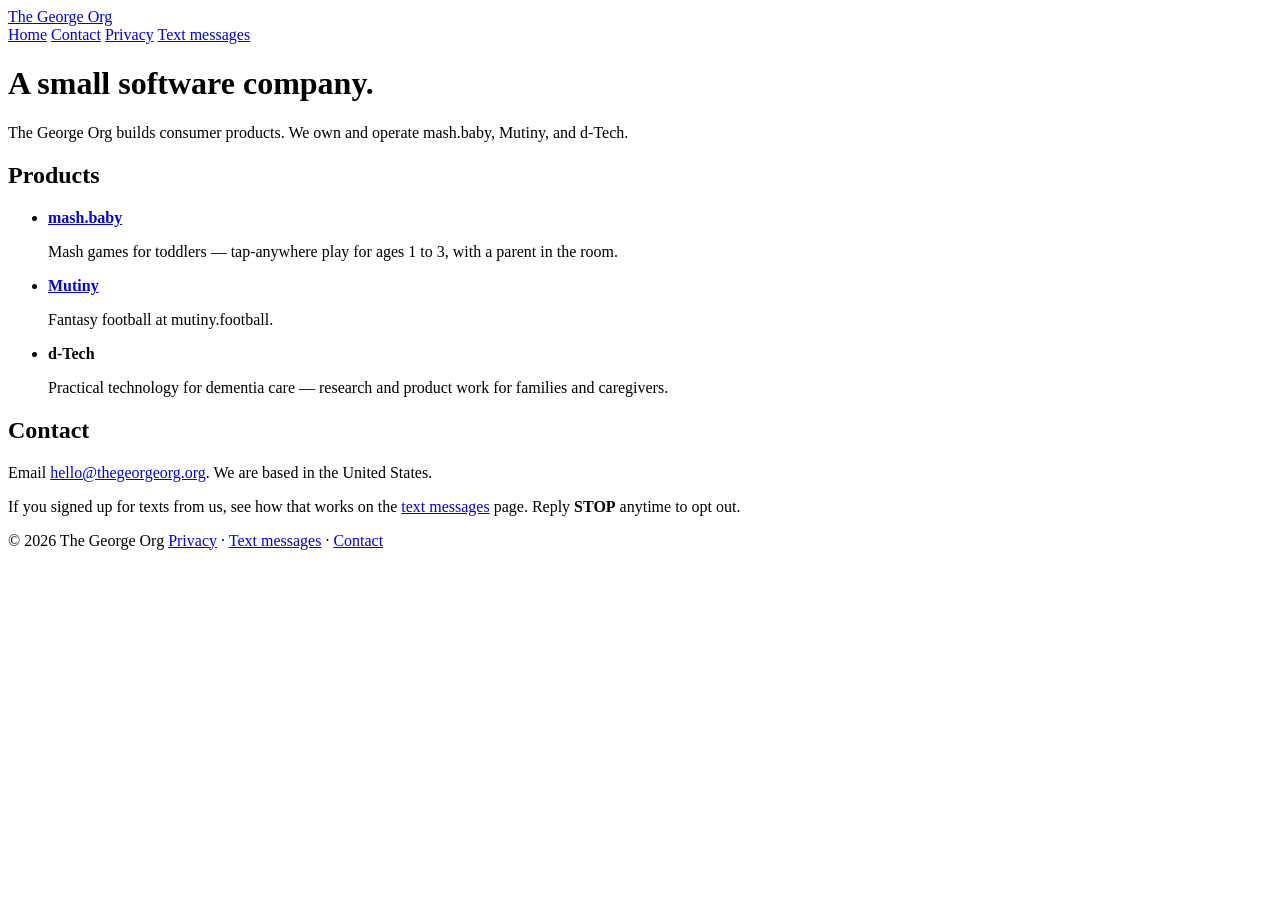
==== site/index.html @ 094e448b "Initial The George Org company site" ====
<!doctype html>
<html lang="en">
<head>
  <meta charset="utf-8">
  <meta name="viewport" content="width=device-width, initial-scale=1">
  <title>The George Org</title>
  <meta name="description" content="The George Org is a small software company. We build mash.baby, Mutiny, and d-Tech.">
  <meta name="theme-color" content="#f6f3ee">
  <link rel="icon" href="/favicon.svg" type="image/svg+xml">
  <link rel="canonical" href="https://thegeorgeorg.org/">
  <link rel="stylesheet" href="/styles.css">
</head>
<body>
  <div class="wrap">
    <header class="top">
      <a class="brand" href="/">The George Org</a>
      <nav class="nav" aria-label="Site">
        <a href="/" aria-current="page">Home</a>
        <a href="/contact/">Contact</a>
        <a href="/privacy/">Privacy</a>
        <a href="/messaging/">Text messages</a>
      </nav>
    </header>

    <main>
      <h1>A small software company.</h1>
      <p class="lede">The George Org builds consumer products. We own and operate mash.baby, Mutiny, and d-Tech.</p>

      <h2>Products</h2>
      <ul class="products">
        <li>
          <strong><a href="https://mash.baby">mash.baby</a></strong>
          <p>Mash games for toddlers — tap-anywhere play for ages 1 to 3, with a parent in the room.</p>
        </li>
        <li>
          <strong><a href="https://mutiny.football">Mutiny</a></strong>
          <p>Fantasy football at mutiny.football.</p>
        </li>
        <li>
          <strong>d-Tech</strong>
          <p>Practical technology for dementia care — research and product work for families and caregivers.</p>
        </li>
      </ul>

      <h2>Contact</h2>
      <p>Email <a href="mailto:hello@thegeorgeorg.org">hello@thegeorgeorg.org</a>. We are based in the United States.</p>
      <p>If you signed up for texts from us, see how that works on the <a href="/messaging/">text messages</a> page. Reply <strong>STOP</strong> anytime to opt out.</p>
    </main>

    <footer class="foot">
      <span>© 2026 The George Org</span>
      <span>
        <a href="/privacy/">Privacy</a>
        ·
        <a href="/messaging/">Text messages</a>
        ·
        <a href="/contact/">Contact</a>
      </span>
    </footer>
  </div>
</body>
</html>
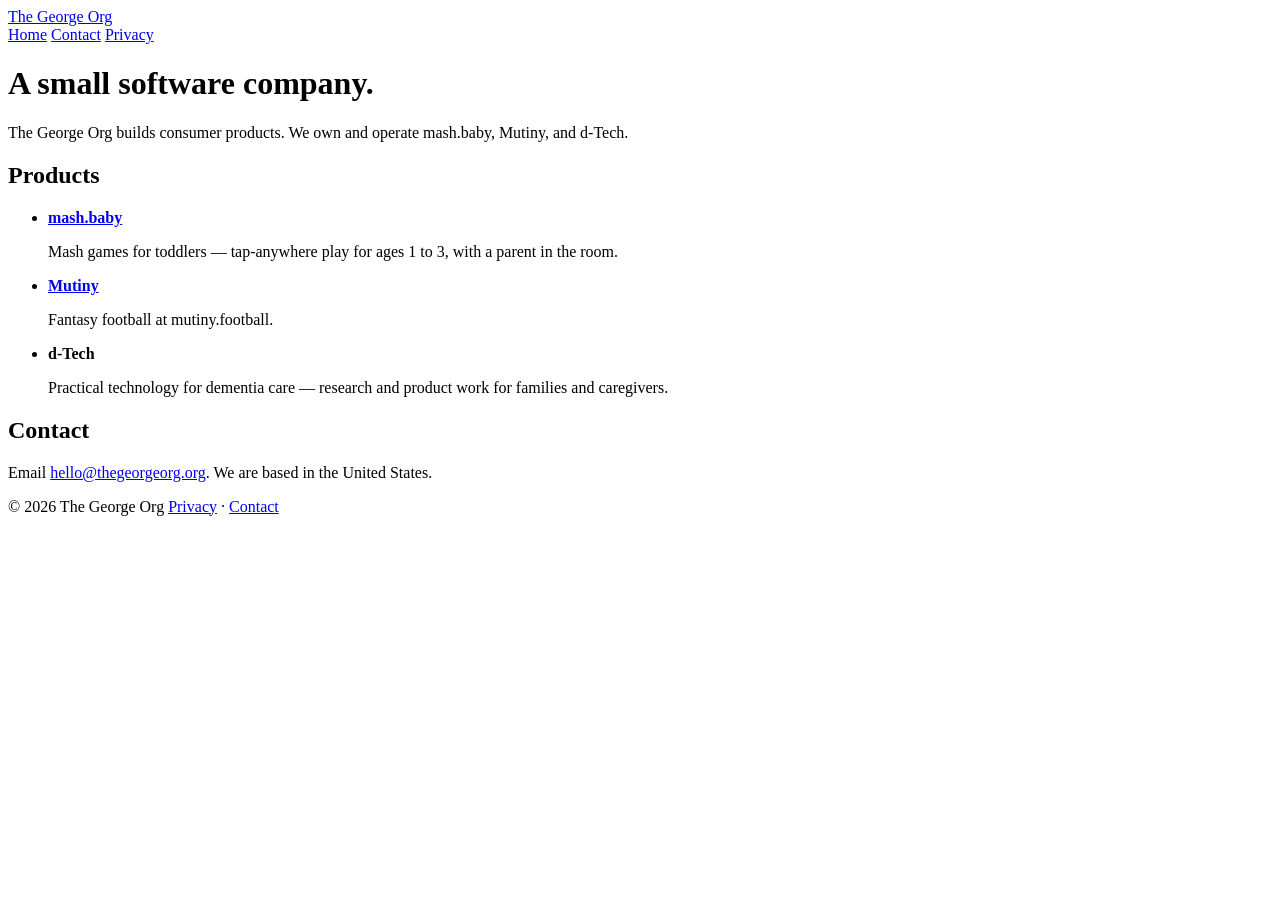
==== commit 32002486: "Remove text messages page and copy" ====
--- a/site/index.html
+++ b/site/index.html
@@ -18,7 +18,6 @@
         <a href="/" aria-current="page">Home</a>
         <a href="/contact/">Contact</a>
         <a href="/privacy/">Privacy</a>
-        <a href="/messaging/">Text messages</a>
       </nav>
     </header>
 
@@ -44,7 +43,6 @@
 
       <h2>Contact</h2>
       <p>Email <a href="mailto:hello@thegeorgeorg.org">hello@thegeorgeorg.org</a>. We are based in the United States.</p>
-      <p>If you signed up for texts from us, see how that works on the <a href="/messaging/">text messages</a> page. Reply <strong>STOP</strong> anytime to opt out.</p>
     </main>
 
     <footer class="foot">
@@ -52,8 +50,6 @@
       <span>
         <a href="/privacy/">Privacy</a>
         ·
-        <a href="/messaging/">Text messages</a>
-        ·
         <a href="/contact/">Contact</a>
       </span>
     </footer>
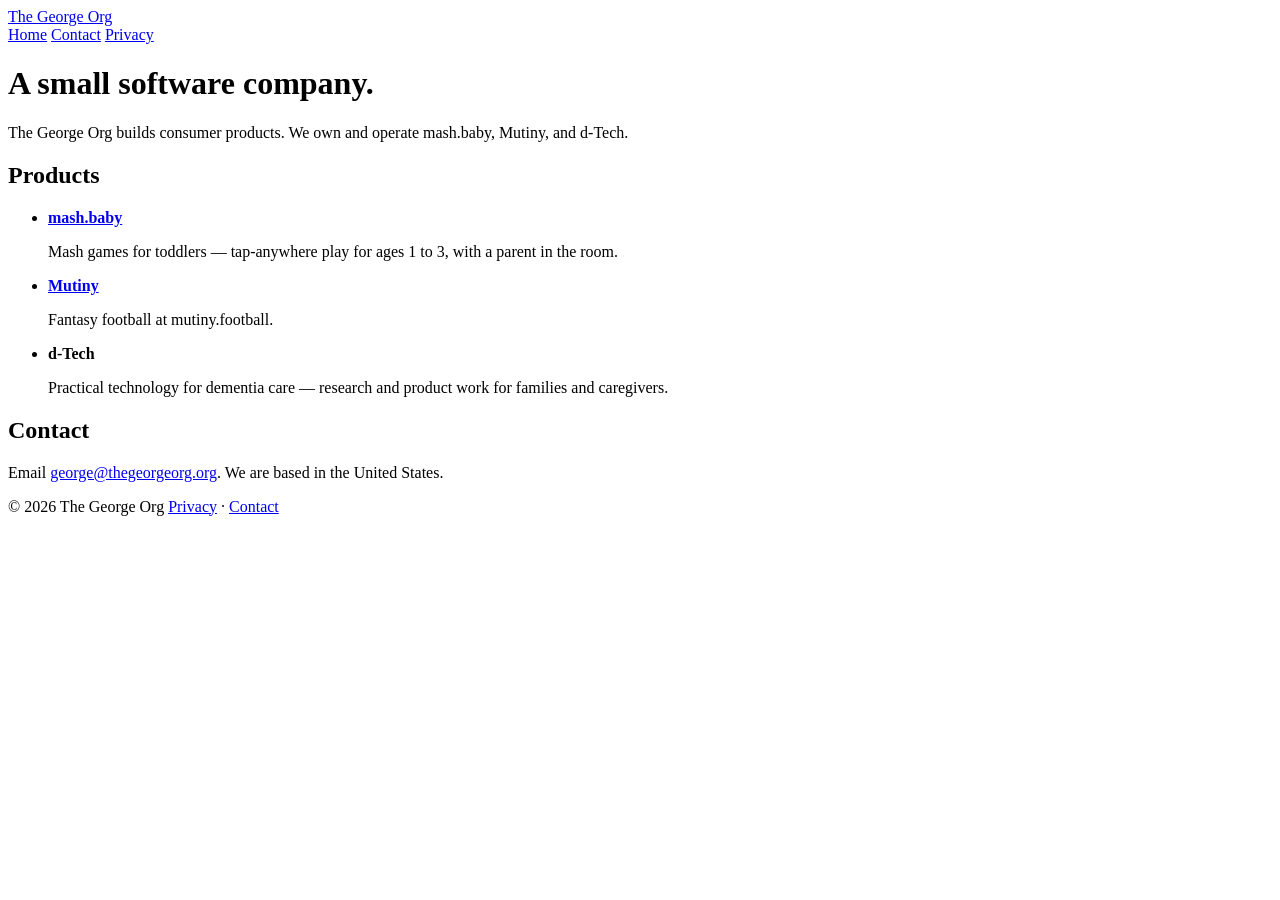
==== commit de51474c: "Use george@thegeorgeorg.org as contact email" ====
--- a/site/index.html
+++ b/site/index.html
@@ -42,7 +42,7 @@
       </ul>
 
       <h2>Contact</h2>
-      <p>Email <a href="mailto:hello@thegeorgeorg.org">hello@thegeorgeorg.org</a>. We are based in the United States.</p>
+      <p>Email <a href="mailto:george@thegeorgeorg.org">george@thegeorgeorg.org</a>. We are based in the United States.</p>
     </main>
 
     <footer class="foot">
